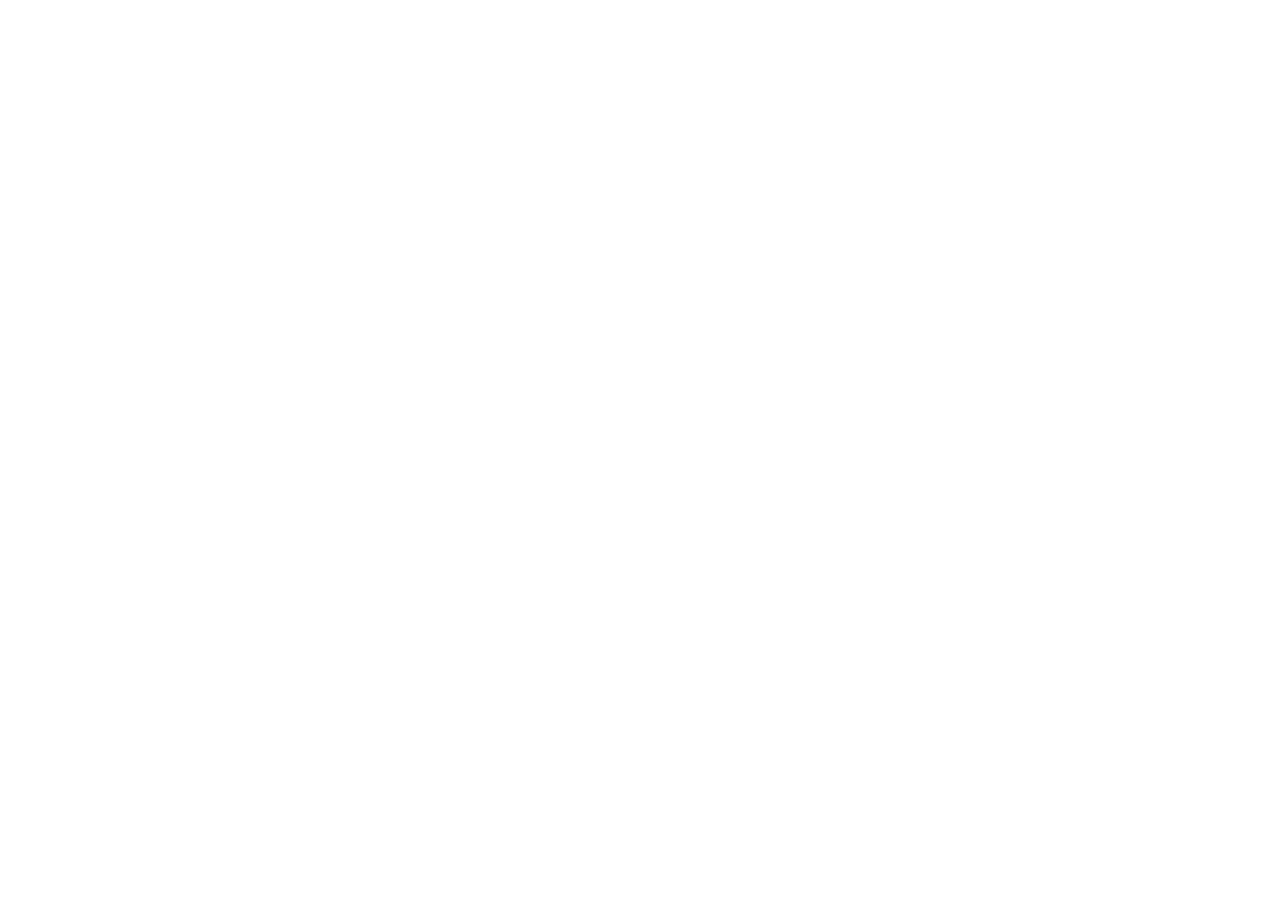
==== index-async.html @ 2eb2383d "initial commit;" ====
<!doctype html>
<html lang="en">
<head>
  <meta charset="utf-8">
  <link rel="stylesheet" href="bower_components/html5-boilerplate/css/normalize.css">
  <link rel="stylesheet" href="bower_components/html5-boilerplate/css/main.css">
  <style>
    [ng-cloak] {
      display: none;
    }
  </style>
  <script src="bower_components/html5-boilerplate/js/vendor/modernizr-2.6.2.min.js"></script>
  <script>
    // include angular loader, which allows the files to load in any order
    //@@NG_LOADER_START@@
    // You need to run `npm run update-index-async` to inject the angular async code here
    //@@NG_LOADER_END@@

    // include a third-party async loader library
    /*!
     * $script.js v1.3
     * https://github.com/ded/script.js
     * Copyright: @ded & @fat - Dustin Diaz, Jacob Thornton 2011
     * Follow our software http://twitter.com/dedfat
     * License: MIT
     */
    !function(a,b,c){function t(a,c){var e=b.createElement("script"),f=j;e.onload=e.onerror=e[o]=function(){e[m]&&!/^c|loade/.test(e[m])||f||(e.onload=e[o]=null,f=1,c())},e.async=1,e.src=a,d.insertBefore(e,d.firstChild)}function q(a,b){p(a,function(a){return!b(a)})}var d=b.getElementsByTagName("head")[0],e={},f={},g={},h={},i="string",j=!1,k="push",l="DOMContentLoaded",m="readyState",n="addEventListener",o="onreadystatechange",p=function(a,b){for(var c=0,d=a.length;c<d;++c)if(!b(a[c]))return j;return 1};!b[m]&&b[n]&&(b[n](l,function r(){b.removeEventListener(l,r,j),b[m]="complete"},j),b[m]="loading");var s=function(a,b,d){function o(){if(!--m){e[l]=1,j&&j();for(var a in g)p(a.split("|"),n)&&!q(g[a],n)&&(g[a]=[])}}function n(a){return a.call?a():e[a]}a=a[k]?a:[a];var i=b&&b.call,j=i?b:d,l=i?a.join(""):b,m=a.length;c(function(){q(a,function(a){h[a]?(l&&(f[l]=1),o()):(h[a]=1,l&&(f[l]=1),t(s.path?s.path+a+".js":a,o))})},0);return s};s.get=t,s.ready=function(a,b,c){a=a[k]?a:[a];var d=[];!q(a,function(a){e[a]||d[k](a)})&&p(a,function(a){return e[a]})?b():!function(a){g[a]=g[a]||[],g[a][k](b),c&&c(d)}(a.join("|"));return s};var u=a.$script;s.noConflict=function(){a.$script=u;return this},typeof module!="undefined"&&module.exports?module.exports=s:a.$script=s}(this,document,setTimeout)

    // load all of the dependencies asynchronously.
    $script([
      'bower_components/angular/angular.js',
      'bower_components/angular-route/angular-route.js',
      'app.js',
      'view1/view1.js',
      'view2/view2.js',
      'components/version/version.js',
      'components/version/version-directive.js',
      'components/version/interpolate-filter.js'
    ], function() {
      // when all is done, execute bootstrap angular application
      angular.bootstrap(document, ['myApp']);
    });
  </script>
  <title>My AngularJS App</title>
  <link rel="stylesheet" href="app.css">
</head>
<body ng-cloak>
  <ul class="menu">
    <li><a href="#/view1">view1</a></li>
    <li><a href="#/view2">view2</a></li>
  </ul>

  <div ng-view></div>

  <div>Angular seed app: v<span app-version></span></div>

</body>
</html>
---- bower_components/html5-boilerplate/css/main.css ----
/*! HTML5 Boilerplate v4.3.0 | MIT License | http://h5bp.com/ */

/*
 * What follows is the result of much research on cross-browser styling.
 * Credit left inline and big thanks to Nicolas Gallagher, Jonathan Neal,
 * Kroc Camen, and the H5BP dev community and team.
 */

/* ==========================================================================
   Base styles: opinionated defaults
   ========================================================================== */

html,
button,
input,
select,
textarea {
    color: #222;
}

html {
    font-size: 1em;
    line-height: 1.4;
}

/*
 * Remove text-shadow in selection highlight: h5bp.com/i
 * These selection rule sets have to be separate.
 * Customize the background color to match your design.
 */

::-moz-selection {
    background: #b3d4fc;
    text-shadow: none;
}

::selection {
    background: #b3d4fc;
    text-shadow: none;
}

/*
 * A better looking default horizontal rule
 */

hr {
    display: block;
    height: 1px;
    border: 0;
    border-top: 1px solid #ccc;
    margin: 1em 0;
    padding: 0;
}

/*
 * Remove the gap between images, videos, audio and canvas and the bottom of
 * their containers: h5bp.com/i/440
 */

audio,
canvas,
img,
video {
    vertical-align: middle;
}

/*
 * Remove default fieldset styles.
 */

fieldset {
    border: 0;
    margin: 0;
    padding: 0;
}

/*
 * Allow only vertical resizing of textareas.
 */

textarea {
    resize: vertical;
}

/* ==========================================================================
   Browse Happy prompt
   ========================================================================== */

.browsehappy {
    margin: 0.2em 0;
    background: #ccc;
    color: #000;
    padding: 0.2em 0;
}

/* ==========================================================================
   Author's custom styles
   ========================================================================== */

















/* ==========================================================================
   Helper classes
   ========================================================================== */

/*
 * Image replacement
 */

.ir {
    background-color: transparent;
    border: 0;
    overflow: hidden;
    /* IE 6/7 fallback */
    *text-indent: -9999px;
}

.ir:before {
    content: "";
    display: block;
    width: 0;
    height: 150%;
}

/*
 * Hide from both screenreaders and browsers: h5bp.com/u
 */

.hidden {
    display: none !important;
    visibility: hidden;
}

/*
 * Hide only visually, but have it available for screenreaders: h5bp.com/v
 */

.visuallyhidden {
    border: 0;
    clip: rect(0 0 0 0);
    height: 1px;
    margin: -1px;
    overflow: hidden;
    padding: 0;
    position: absolute;
    width: 1px;
}

/*
 * Extends the .visuallyhidden class to allow the element to be focusable
 * when navigated to via the keyboard: h5bp.com/p
 */

.visuallyhidden.focusable:active,
.visuallyhidden.focusable:focus {
    clip: auto;
    height: auto;
    margin: 0;
    overflow: visible;
    position: static;
    width: auto;
}

/*
 * Hide visually and from screenreaders, but maintain layout
 */

.invisible {
    visibility: hidden;
}

/*
 * Clearfix: contain floats
 *
 * For modern browsers
 * 1. The space content is one way to avoid an Opera bug when the
 *    `contenteditable` attribute is included anywhere else in the document.
 *    Otherwise it causes space to appear at the top and bottom of elements
 *    that receive the `clearfix` class.
 * 2. The use of `table` rather than `block` is only necessary if using
 *    `:before` to contain the top-margins of child elements.
 */

.clearfix:before,
.clearfix:after {
    content: " "; /* 1 */
    display: table; /* 2 */
}

.clearfix:after {
    clear: both;
}

/*
 * For IE 6/7 only
 * Include this rule to trigger hasLayout and contain floats.
 */

.clearfix {
    *zoom: 1;
}

/* ==========================================================================
   EXAMPLE Media Queries for Responsive Design.
   These examples override the primary ('mobile first') styles.
   Modify as content requires.
   ========================================================================== */

@media only screen and (min-width: 35em) {
    /* Style adjustments for viewports that meet the condition */
}

@media print,
       (-o-min-device-pixel-ratio: 5/4),
       (-webkit-min-device-pixel-ratio: 1.25),
       (min-resolution: 120dpi) {
    /* Style adjustments for high resolution devices */
}

/* ==========================================================================
   Print styles.
   Inlined to avoid required HTTP connection: h5bp.com/r
   ========================================================================== */

@media print {
    * {
        background: transparent !important;
        color: #000 !important; /* Black prints faster: h5bp.com/s */
        box-shadow: none !important;
        text-shadow: none !important;
    }

    a,
    a:visited {
        text-decoration: underline;
    }

    a[href]:after {
        content: " (" attr(href) ")";
    }

    abbr[title]:after {
        content: " (" attr(title) ")";
    }

    /*
     * Don't show links for images, or javascript/internal links
     */

    .ir a:after,
    a[href^="javascript:"]:after,
    a[href^="#"]:after {
        content: "";
    }

    pre,
    blockquote {
        border: 1px solid #999;
        page-break-inside: avoid;
    }

    thead {
        display: table-header-group; /* h5bp.com/t */
    }

    tr,
    img {
        page-break-inside: avoid;
    }

    img {
        max-width: 100% !important;
    }

    @page {
        margin: 0.5cm;
    }

    p,
    h2,
    h3 {
        orphans: 3;
        widows: 3;
    }

    h2,
    h3 {
        page-break-after: avoid;
    }
}
---- app.css ----
/* app css stylesheet */

.menu {
  list-style: none;
  border-bottom: 0.1em solid black;
  margin-bottom: 2em;
  padding: 0 0 0.5em;
}

.menu:before {
  content: "[";
}

.menu:after {
  content: "]";
}

.menu > li {
  display: inline;
}

.menu > li:before {
  content: "|";
  padding-right: 0.3em;
}

.menu > li:nth-child(1):before {
  content: "";
  padding: 0;
}
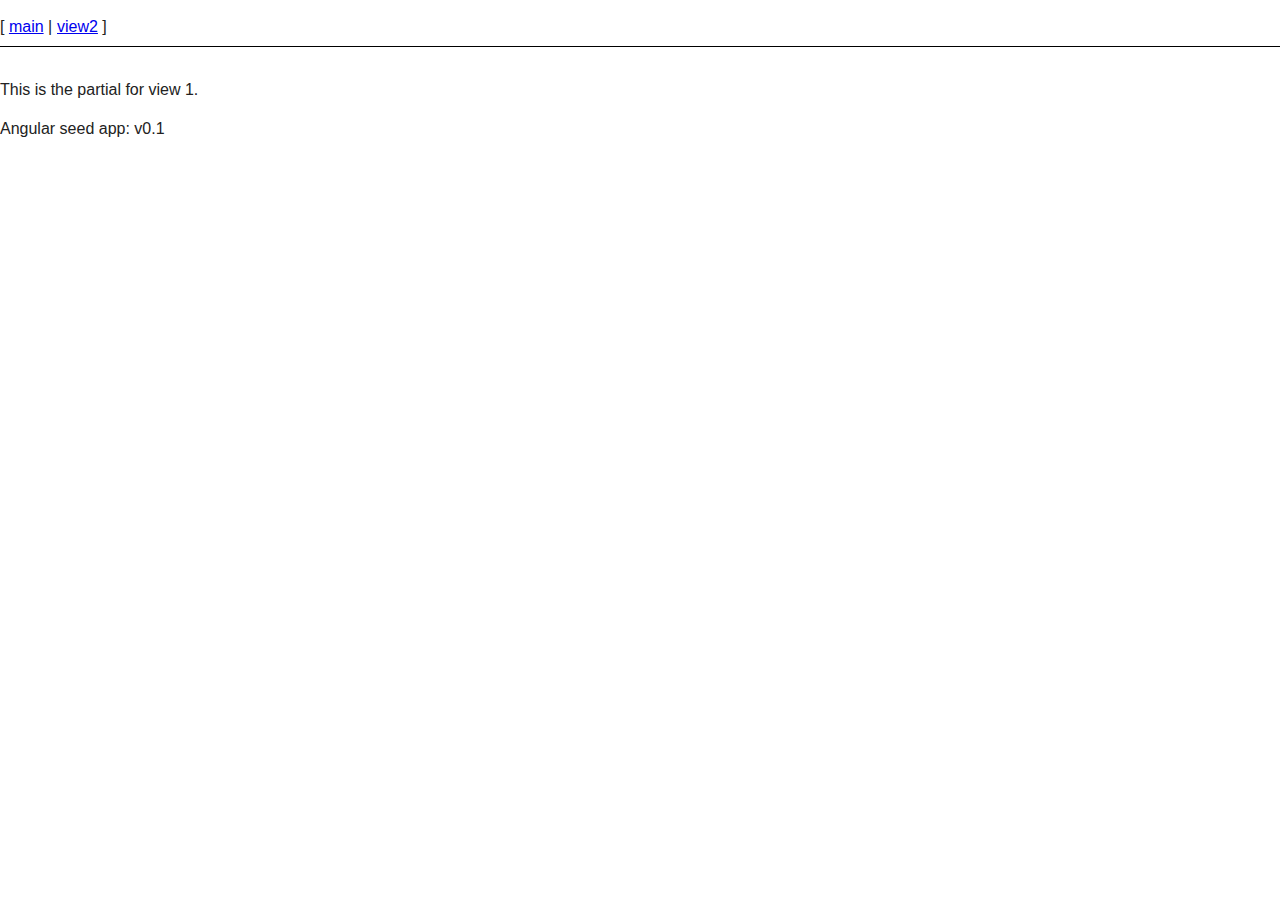
==== commit 48117e52: "cleaning up for "main" view" ====
--- a/index-async.html
+++ b/index-async.html
@@ -31,7 +31,7 @@
       'bower_components/angular/angular.js',
       'bower_components/angular-route/angular-route.js',
       'app.js',
-      'view1/view1.js',
+      'main/main.js',
       'view2/view2.js',
       'components/version/version.js',
       'components/version/version-directive.js',
@@ -46,7 +46,7 @@
 </head>
 <body ng-cloak>
   <ul class="menu">
-    <li><a href="#/view1">view1</a></li>
+    <li><a href="#/main">main</a></li>
     <li><a href="#/view2">view2</a></li>
   </ul>
 
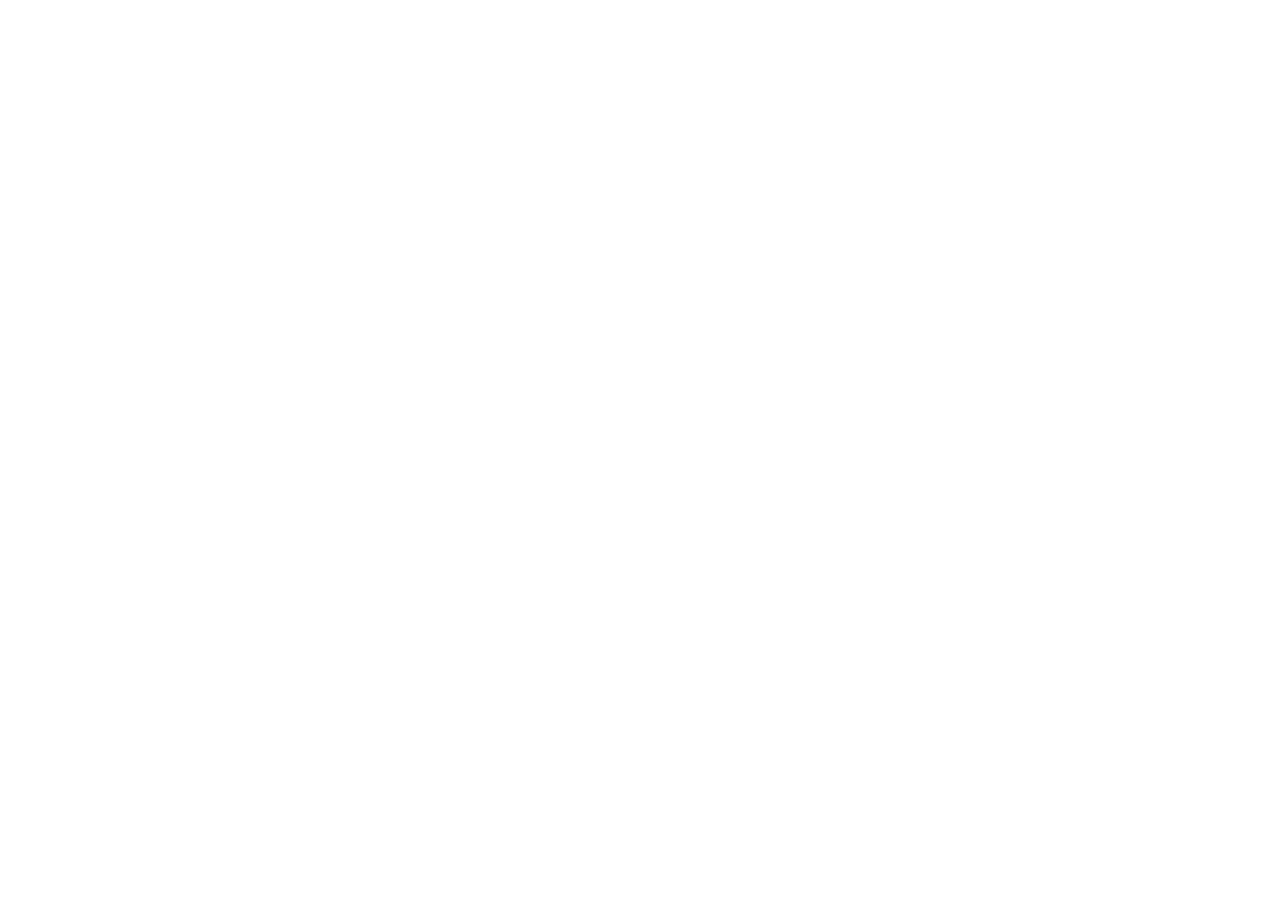
==== commit 9efd0680: "add contact page" ====
--- a/index-async.html
+++ b/index-async.html
@@ -32,7 +32,7 @@
       'bower_components/angular-route/angular-route.js',
       'app.js',
       'main/main.js',
-      'view2/view2.js',
+      'contact/contact.js',
       'components/version/version.js',
       'components/version/version-directive.js',
       'components/version/interpolate-filter.js'
@@ -47,7 +47,7 @@
 <body ng-cloak>
   <ul class="menu">
     <li><a href="#/main">main</a></li>
-    <li><a href="#/view2">view2</a></li>
+    <li><a href="#/contact">contact</a></li>
   </ul>
 
   <div ng-view></div>
